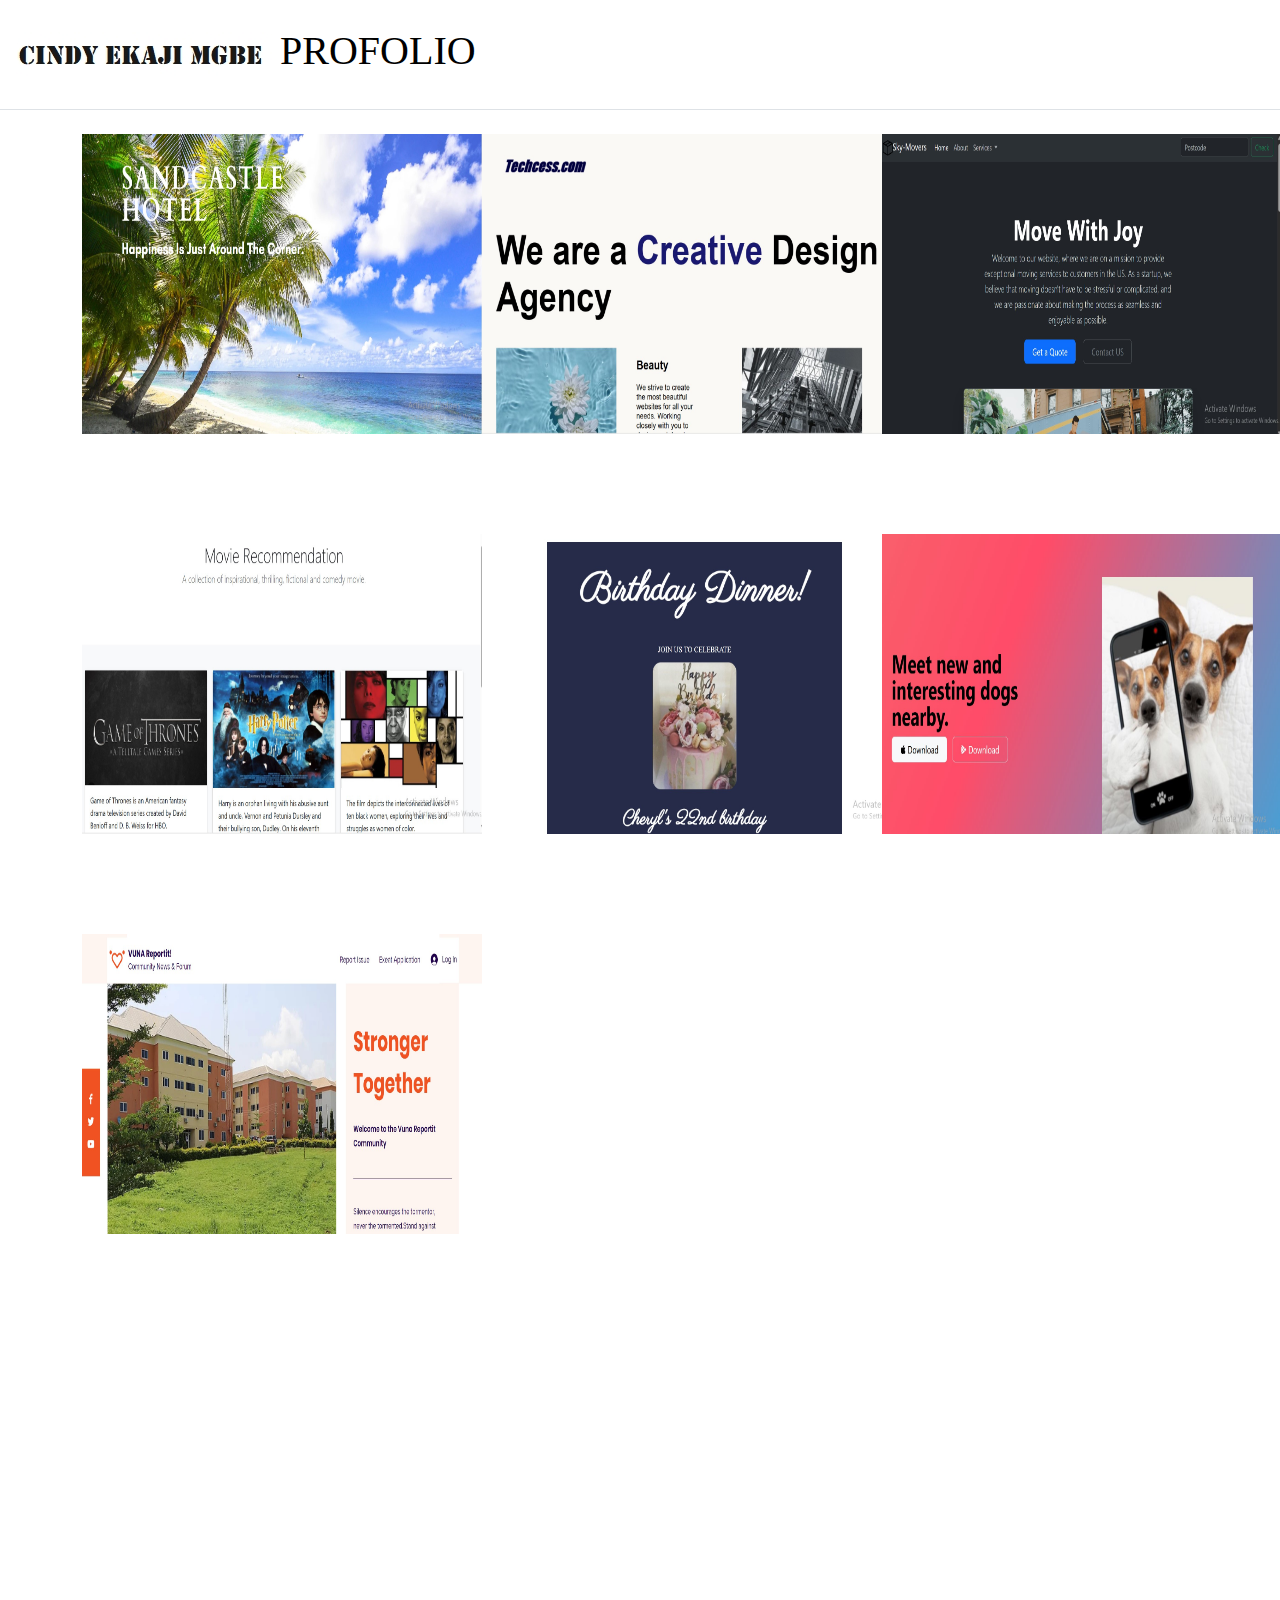
==== index.html @ 2456f51b "Add files via upload" ====
<!DOCTYPE html>
<html lang="en">
  <head>
    <meta charset="UTF-8" />
    <meta name="viewport" content="width=device-width, initial-scale=1.0" />
    <title>Cindy's Personal Site</title>
    <link
      href="https://cdn.jsdelivr.net/npm/bootstrap@5.3.3/dist/css/bootstrap.min.css"
      rel="stylesheet"
      integrity="sha384-QWTKZyjpPEjISv5WaRU9OFeRpok6YctnYmDr5pNlyT2bRjXh0JMhjY6hW+ALEwIH"
      crossorigin="anonymous"
    />
    <link rel="stylesheet" href="./style.css" />
    <style>
      #pic {
        height: 400px;
        width: 400px;
      }

      .container {
        display: grid;
        grid-template-columns: 1fr 1fr 1fr;
        grid-template-rows: 1fr 1fr 1fr 1fr;
        width: 1200px;
      }

      #nav-link {
        color: black;
      }
    </style>
  </head>

  <body>
    <header
      class="d-flex flex-wrap justify-content-center py-3 mb-4 border-bottom"
    >
      <a
        href="/"
        class="d-flex align-items-center mb-3 mb-md-0 me-md-auto link-body-emphasis text-decoration-none"
      >
        <img src="./assets copy/assets/images/CINDY1.jpg" /> <p><h1 style="font-family:MV Boli, Times, serif;"> PROFOLIO</h1></p>
      </a>
      

      
    </header>
    <div class="container">
      <div></div>
      <div></div>
    </div>

    <div class="container">
      <div id="pic">
        <a
          href="https://www.canva.com/design/DAFu5gdyNbA/abyv_zSe5mCv9-D60v1M_A/view?website#2:home"
          ><img
            src="./assets copy/assets/images/sandcastle.jpg"
            height="300px"
            width="400px"
            alt="a torquise ocean with palm trees on the side on the beach"
        /></a>
      </div>
      <div id="pic">
        <a href="./profolio work/webagencydesign.html"
          ><img
            src="./assets copy/assets/images/agency.jpg"
            height="300px"
            width="400px"
        /></a>
      </div>
      <div id="pic">
        <a href="./profolio work/sky-movers.html"
          ><img
            src="./assets copy/assets/images/skymovers.jpg"
            height="300px"
            width="400px"
        /></a>
      </div>
      <div id="pic">
        <a href="./profolio work/movieranking.html"
          ><img
            src="./assets copy/assets/images/filmmm.jpg"
            height="300px"
            width="400px"
        /></a>
      </div>
      <div id="pic">
        <a href="./profolio work/birthday-invite.html"
          ><img
            src="./assets copy/assets/images/birthday.jpg"
            height="300px"
            width="400px"
        /></a>
      </div>
      <div id="pic">
        <a href="./profolio work/canine.html"
          ><img
            src="./assets copy/assets/images/datingdog.jpg"
            height="300px"
            width="400px"
        /></a>
      </div>
      <div id="pic">
        <a href="https://www.vunareportit.com/"
          ><img
            src="./assets copy/assets/images/vunaa.jpg"
            height="300px"
            width="400px"
        /></a>
      </div>
    </div>

    <script
      src="https://cdn.jsdelivr.net/npm/bootstrap@5.3.3/dist/js/bootstrap.bundle.min.js"
      integrity="sha384-YvpcrYf0tY3lHB60NNkmXc5s9fDVZLESaAA55NDzOxhy9GkcIdslK1eN7N6jIeHz"
      crossorigin="anonymous"
    ></script>
  </body>
</html>
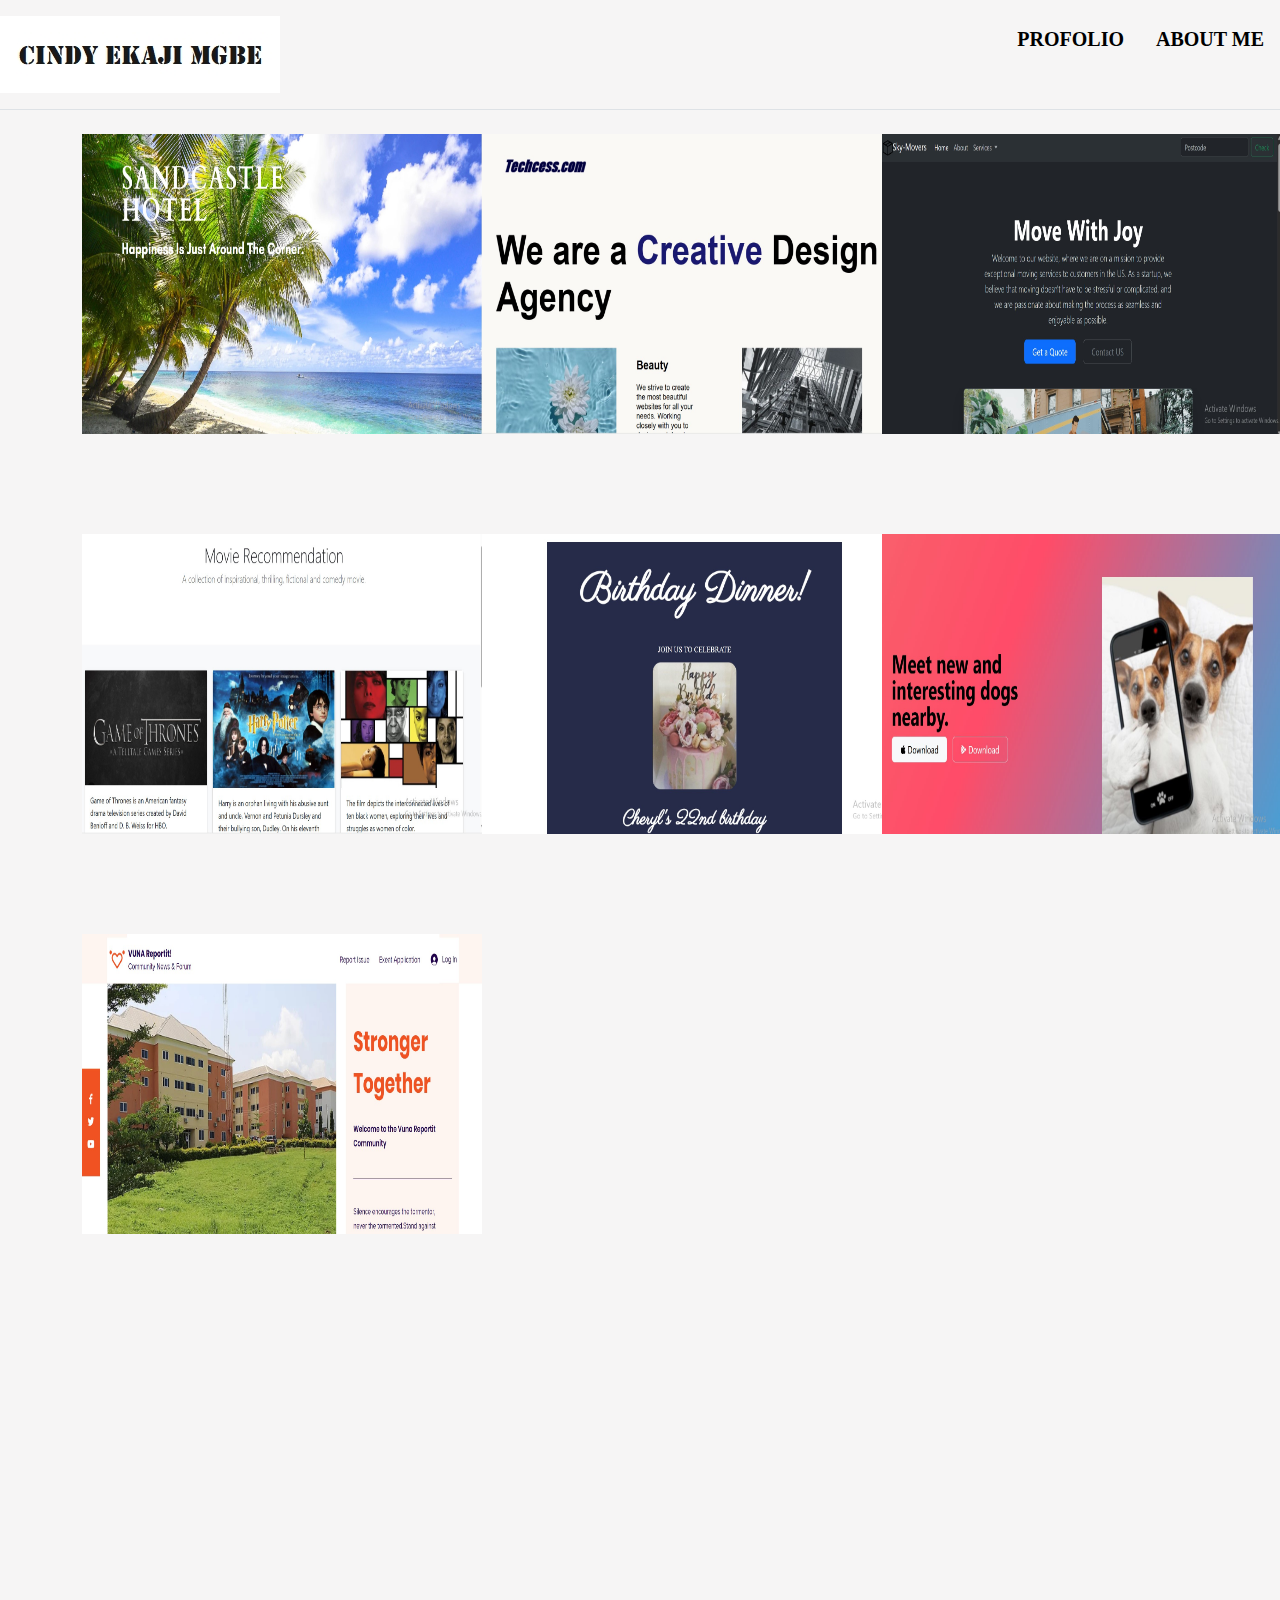
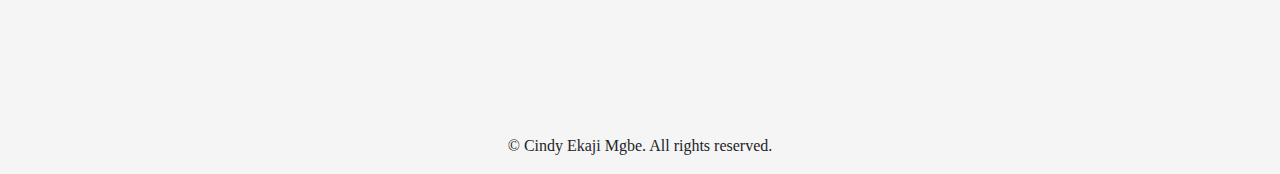
==== commit a65c4b13: "Add files via upload" ====
--- a/index.html
+++ b/index.html
@@ -12,20 +12,37 @@
     />
     <link rel="stylesheet" href="./style.css" />
     <style>
-      #pic {
-        height: 400px;
-        width: 400px;
+      body {
+        background-color: #f6f5f5;
       }
 
-      .container {
-        display: grid;
-        grid-template-columns: 1fr 1fr 1fr;
-        grid-template-rows: 1fr 1fr 1fr 1fr;
-        width: 1200px;
+      @media (min-width: 600px) {
+        #pic {
+          height: 400px;
+          width: 400px;
+        }
+
+        .container {
+          display: grid;
+          grid-template-columns: 1fr 1fr 1fr;
+          grid-template-rows: 1fr 1fr 1fr 1fr;
+          width: 1200px;
+        }
       }
 
       #nav-link {
         color: black;
+      }
+      .nav-link {
+        font-family: MV Boli, Times, serif;
+        color: black;
+        font-size: 20px;
+        font-weight: bold;
+      }
+
+      .rights {
+        text-align: center;
+        font-family: "Times New Roman", Times, serif;
       }
     </style>
   </head>
@@ -38,11 +55,18 @@
         href="/"
         class="d-flex align-items-center mb-3 mb-md-0 me-md-auto link-body-emphasis text-decoration-none"
       >
-        <img src="./assets copy/assets/images/CINDY1.jpg" /> <p><h1 style="font-family:MV Boli, Times, serif;"> PROFOLIO</h1></p>
+        <img src="./assets copy/assets/images/CINDY1.jpg" />
       </a>
-      
-
-      
+      <ul class="nav nav-pills">
+        <li class="nav-item">
+          <a href="../index.html" class="nav-link" aria-current="page"
+            >PROFOLIO</a
+          >
+        </li>
+        <li class="nav-item">
+          <a href="./public/about.html" class="nav-link">ABOUT ME</a>
+        </li>
+      </ul>
     </header>
     <div class="container">
       <div></div>
@@ -115,5 +139,9 @@
       integrity="sha384-YvpcrYf0tY3lHB60NNkmXc5s9fDVZLESaAA55NDzOxhy9GkcIdslK1eN7N6jIeHz"
       crossorigin="anonymous"
     ></script>
+
+    <footer>
+      <p class="rights">© Cindy Ekaji Mgbe. All rights reserved.</p>
+    </footer>
   </body>
 </html>
